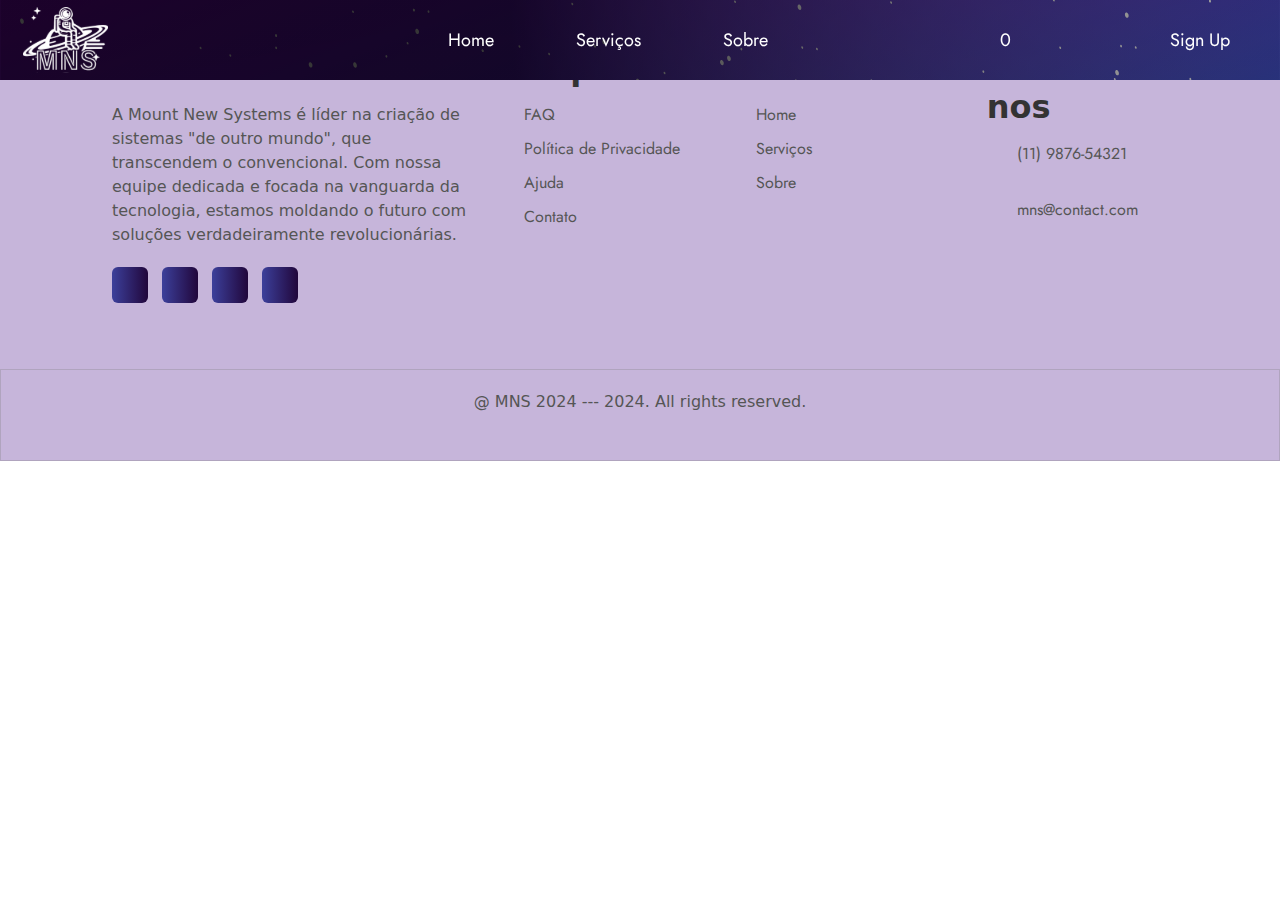
==== screens/carrinho/index.html @ b26c06e7 "Commit inicial - Criação do projeto e componentes" ====
<!DOCTYPE html>
<html lang="en">
<head>
    <!-- Metadados -->
    <meta charset="UTF-8">
    <meta name="viewport" content="width=device-width, initial-scale=1.0">
    <title>MNS - Mount New Systems</title>
    <link rel="icon" type="image/x-icon" href="../../assets/icons/favicon.ico">

    <!-- Bibliotecas Externas -->
    <!-- Bootstrap -->
    <link href="https://cdn.jsdelivr.net/npm/bootstrap@5.3.3/dist/css/bootstrap.min.css" rel="stylesheet" integrity="sha384-QWTKZyjpPEjISv5WaRU9OFeRpok6YctnYmDr5pNlyT2bRjXh0JMhjY6hW+ALEwIH" crossorigin="anonymous">
    <script src="https://cdn.jsdelivr.net/npm/bootstrap@5.3.3/dist/js/bootstrap.bundle.min.js" integrity="sha384-YvpcrYf0tY3lHB60NNkmXc5s9fDVZLESaAA55NDzOxhy9GkcIdslK1eN7N6jIeHz" crossorigin="anonymous"></script>

    <!-- Meus Estilos -->
    <link rel="stylesheet" href="../../style/carrinho/style.css">
    <link rel="stylesheet" href="../../style/header.css">
    <link rel="stylesheet" href="../../style/footer.css">

    <!-- Meus Componentes -->
    <script defer src="../../components/header.js"></script>
    <script defer src="../../components/footer.js"></script>

    <!-- Meus Scripts -->
    <script defer src="../../scripts/hamburguer.js"></script>
    <script defer src="../../scripts/cart-count.js"></script>
    <script defer src="../../scripts/login.js"></script>

    <!-- Estilos Importados -->
    <!-- Estilos da biblioteca Font Awesome (ICONS) -->
    <link rel="stylesheet" href="https://cdnjs.cloudflare.com/ajax/libs/font-awesome/6.5.2/css/all.min.css" integrity="sha512-SnH5WK+bZxgPHs44uWIX+LLJAJ9/2PkPKZ5QiAj6Ta86w+fsb2TkcmfRyVX3pBnMFcV7oQPJkl9QevSCWr3W6A==" crossorigin="anonymous" referrerpolicy="no-referrer" />
    <!-- Google Fontes -->
    <link rel="preconnect" href="https://fonts.googleapis.com">
    <link rel="preconnect" href="https://fonts.gstatic.com" crossorigin>
    <!-- Family-Font: Jost -->
    <link href="https://fonts.googleapis.com/css2?family=Jost:ital,wght@0,100..900;1,100..900&display=swap" rel="stylesheet">
    <!-- Google Icons -->
    <link rel="stylesheet" href="https://fonts.googleapis.com/css2?family=Material+Symbols+Outlined:opsz,wght,FILL,GRAD@20..48,100..700,0..1,-50..200"/>  
</head>
<body>
    <main-header></main-header>
    <main class="hero">

    </main>
    <main-footer></main-footer>
</body>
</html>
---- style/header.css ----
/* Estilos Gerais */
a {
    font-family: "Jost", sans-serif;
    text-decoration: none;
}

/* Estilos do Cabeçalho */
.header {
    background: center / cover no-repeat url('../../assets/wallpaper.svg');
    padding-inline: 16px;
    margin: 0;
    padding: 0;
}

.nav {
    max-width: 1280px;
    height: 80px;
    margin-inline: auto;
    display: flex;
    justify-content: space-between;
    align-items: center;
}

.logo {
    left: 18px;
    position: absolute;
}

.logo img{
    width: 85px;
    height: auto;
    margin: 5px;
}

.nav-list{
    display: flex;
    gap: 32px;
    list-style: none;
    align-items: center;
    padding-top: 16px;
}

.nav-list a {
    font-size: 18px;
    color: white;
    padding-block: 16px;
    text-decoration: none;
}

.nav-list a:hover {
    font-size: 18px;
    color: #ebb8fa;
    padding-block: 16px;
}

.hamburguer {
    display: none;
    border: none;
    background: none;
    border-top: 3px solid white;
    cursor: pointer;
    position: absolute;
    right: 18px;
}

.hamburguer::before,
.hamburguer::after {
    content: " ";
    display: block;
    width: 30px;
    height: 3px;
    margin-top: 5px;
    background: white;
    position: relative;
    transition: 0.3s;
}

/* Estilos Responsivos */
@media (min-width: 751px) {
    .text-center{      
        position: absolute;
        width: 25%;
        justify-content: space-between;
        left: 35%;
        display: flex;
    }

    .text-end{ 
        right: 50px;
        text-align: justify;
        display: flex;
        position: absolute;
        justify-content: space-between;
        width: 18%;
    }
}

@media (max-width: 750px) {
    .hamburguer {
        display: block;
        z-index: 1;
    }

    .nav-list {
        position: fixed;
        top: 0;
        left: 0;
        width: 100vw;
        height: 100vh;
        background: center / cover no-repeat url('../../assets/big-wallpaper.svg');
        clip-path: circle(100px at 90% -15%);
        transition: 1s ease-out;
        flex-direction: column;
        justify-content: space-around;
        align-items: center;
        gap: 0;
        pointer-events: none;
    }

    .nav-list a {
        font-size: 24px;
        opacity: 0;
    }

    .nav-list li {
        text-align: center;
    }

    .nav-list li:nth-child(1) a {
        transition: 0.5s 0.2s;
    }

    .nav-list li:nth-child(2) a {
        transition: 0.5s 0.4s;
    }

    .nav-list li:nth-child(3) a {
        transition: 0.5s 0.6s;
    }

    /* Estilos Ativos */
    .nav.active .nav-list{
        clip-path: circle(1500px at 90% -15%);
        pointer-events: all;
    }

    .nav.active .nav-list a {
        opacity: 1;
    }

    .nav.active .hamburguer {
        position: fixed;
        top: 26px;
        right: 16px;
        border-top-color: transparent;
    }

    .nav.active .hamburguer::before {
        transform: rotate(135deg);
    }

    .nav.active .hamburguer::after {
        transform: rotate(-135deg);
        top: -7px;
    }
}
---- style/footer.css ----
/* Estilos para o rodapé */
footer {
    padding: 50px 100px;
    background: #C6B5DA;
    position: relative;
    height: auto;
}

footer ul {
    padding-left: 0px;
}

footer .container {
    width: 100%;
    display: grid;
    grid-template-columns: 2fr 1fr 1fr 1fr;
    grid-gap: 50px;
}

footer .container .sec h2 {
    position: relative;
    color: #333;
    font-weight: 600;
    margin-bottom: 15px;    
}

footer .container .sec p {
    color: #555;
}

footer .container .sci {
    margin-top: 20px;
    display: grid;
    grid-template-columns: repeat(4,50px);
}

footer .container .sci li {
    list-style: none; 
}

footer .container .sci li a {
    width: 36px;
    height: 36px;
    background-image: linear-gradient(to right, #3c409b, #21063b);
    display: grid;
    align-content: center;
    justify-content: center;
    text-decoration: none;
    border-radius: 6px;
}

footer .container .sci li a i {
    color: #fff;
    font-size: 20px; 
}

footer .container .quicklinks ul li {
    list-style: none;
}

footer .container .quicklinks ul li a {
    color: #555;
    text-decoration: none;
    margin-bottom: 10px;
    display: inline-block;
}

footer .container .contact .info {
    position: relative;
}

footer .container .contact .info li {
    display: grid;
    grid-template-columns: 30px 1fr;
    margin-bottom: 16px;
}

footer .container .contact .info li span {
    color: #555;
    font-size: 20px;
}

footer .container .contact .info li a {
    color: #555;
    text-decoration: none;
}

/* Estilos para o texto de direitos autorais */
.copyrightText {
    width: 100%;
    background: #C6B5DA;
    padding: 20px 100px 30px;
    text-align: center;
    color: #555;
    border: 1px solid rgba(130, 130, 130, 0.318);
}

/* Media queries */
@media (max-width: 991px) {
    footer {
        padding: 40px;
    }

    footer .container {
        width: 100%;
        display: grid;
        grid-template-columns: repeat(2,1fr);
        grid-gap: 20px;
    }

    .copyrightText {
        padding: 20px 40px 30px;
    }
}

@media (max-width: 768px) {
    footer .container {
        width: 100%;
        display: grid;
        grid-template-columns: repeat(1,1fr);
        grid-gap: 20px;
    }

    footer .container .sec .aboutus {
        padding-left: 40;
    }

}
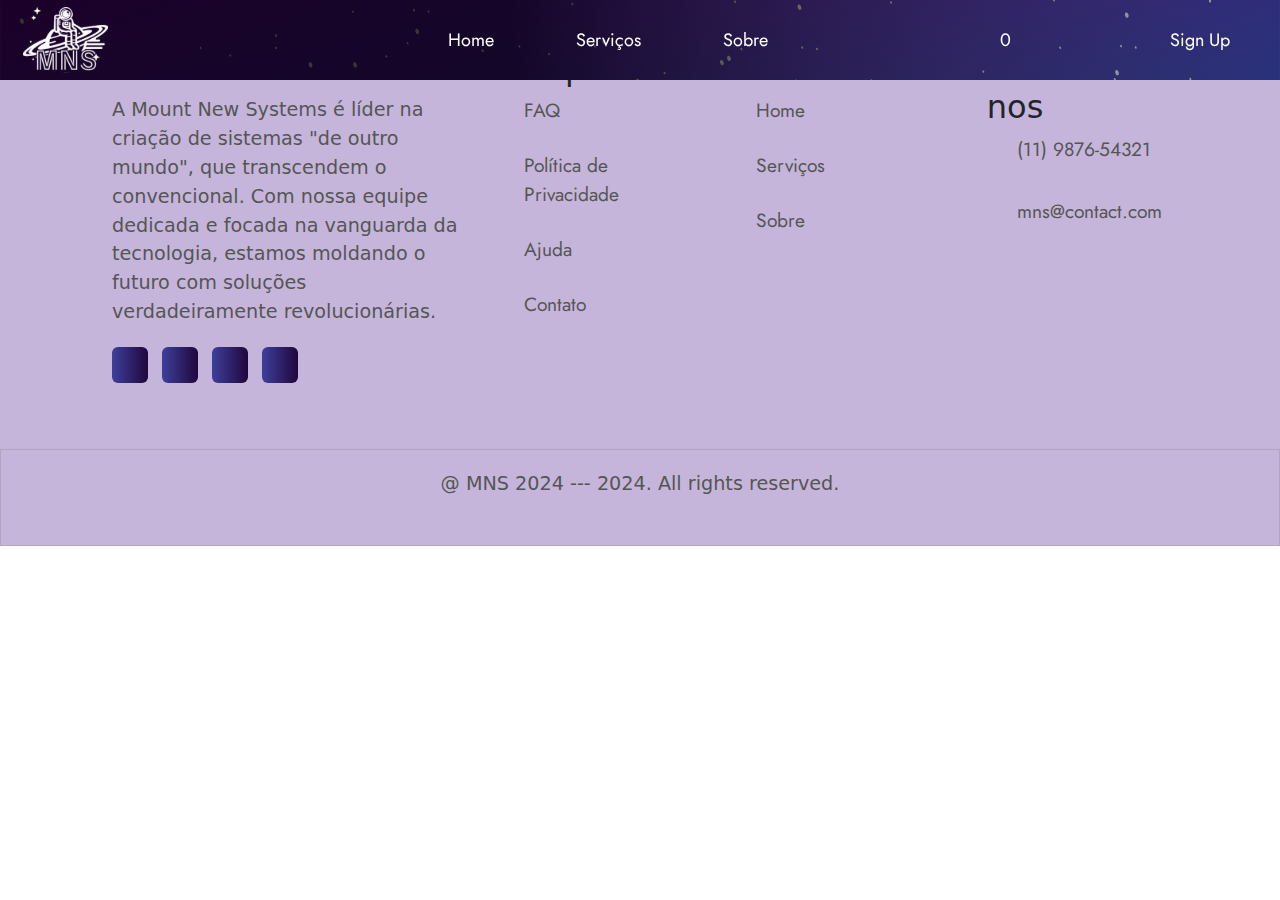
==== commit 8aae8914: "mudanças" ====
--- a/screens/carrinho/index.html
+++ b/screens/carrinho/index.html
@@ -16,6 +16,7 @@
     <link rel="stylesheet" href="../../style/carrinho/style.css">
     <link rel="stylesheet" href="../../style/header.css">
     <link rel="stylesheet" href="../../style/footer.css">
+    <link rel="stylesheet" href="../../style/patterns.css">
 
     <!-- Meus Componentes -->
     <script defer src="../../components/header.js"></script>
--- a/style/header.css
+++ b/style/header.css
@@ -6,7 +6,7 @@
 
 /* Estilos do Cabeçalho */
 .header {
-    background: center / cover no-repeat url('../../assets/wallpaper.svg');
+    background: center / cover no-repeat url('../assets/wallpaper.svg');
     padding-inline: 16px;
     margin: 0;
     padding: 0;
--- a/style/patterns.css
+++ b/style/patterns.css
@@ -0,0 +1,122 @@
+/* Variáveis */
+:root {
+    /* Color Headings */
+    --black: #252525;
+    --white: #ffff;
+    --dark-purple: #290151;
+    --light-purple: #9A7AF1;
+
+    /* Color Sections */
+    --marker-section-purple: #7E04A9;
+    --emphasis-section-purple: #BD00FF;
+
+    /* Color Common Text */
+    --common-text-black: #707070;
+    --common-text-white: #EBEBEB;
+}
+
+/* Estilos padrão de Texto */
+h1 {
+    font-size: 3.5rem;
+}
+
+h2 {
+    font-size: 2.5rem;
+}
+
+h3 {
+    font-size: 2.0rem;
+}
+
+h4 {
+    font-size: 1.7rem;
+}
+
+h5 {
+    font-size: 1.5rem;
+}
+
+h6 {
+    font-size: 1.2rem;
+}
+
+p {
+    font-size: 1.2rem;
+}
+
+/* Cores para Texto */
+.p-white {
+    color: var(--common-text-white);
+}
+
+.p-black {
+    color: var(--common-text-black);
+}
+
+.h-black {
+    color: var(--black);
+}
+
+.h-white {
+    color: var(--white);
+}
+
+.h-dark-purple {
+    color: var(--dark-purple);
+}
+
+.h-light-purple {
+    color: var(--light-purple);
+}
+
+.h-marker-purple {
+    color: var(--marker-section-purple);
+}
+
+.h-emphasis-puple {
+    color: var(--emphasis-section-purple);
+}
+
+/* Estilos padrão de Espaçamento */
+section {
+    padding: 50px 6%;
+    min-height: 10px;
+}
+
+#hero {
+    padding: 150px 6%;
+    min-height: 70vh;
+}
+
+/* Estilos padrão de Botão */
+.btn {
+    -webkit-transition: background .2s ease-in-out, border .2s ease-in-out;
+    -moz-transition: background .2s ease-in-out, border .2s ease-in-out;
+    -o-transition: background .2s ease-in-out, border .2s ease-in-out;
+    transition: background .2s ease-in-out, border .2s ease-in-out;
+    border: 2px solid;
+}
+
+.btn-transparent {
+    background: transparent;
+    color: var(--white);
+    border: 2px solid var(--white);
+}
+
+    .btn-transparent:hover {
+        color: var(--white);
+        background-color: rgba(255,255,255,0.2);
+        border: 2px solid var(--white);
+    }
+
+.btn-white {
+    background: var(--white);
+    color: var(--dark-purple);
+    border: 2px solid var(--white);
+}
+    
+    .btn-white:hover {
+        color: var(--dark-purple);
+        background-color: rgba(255, 255, 255, 0.79);
+        border: 2px solid rgb(208, 208, 208);
+    }
